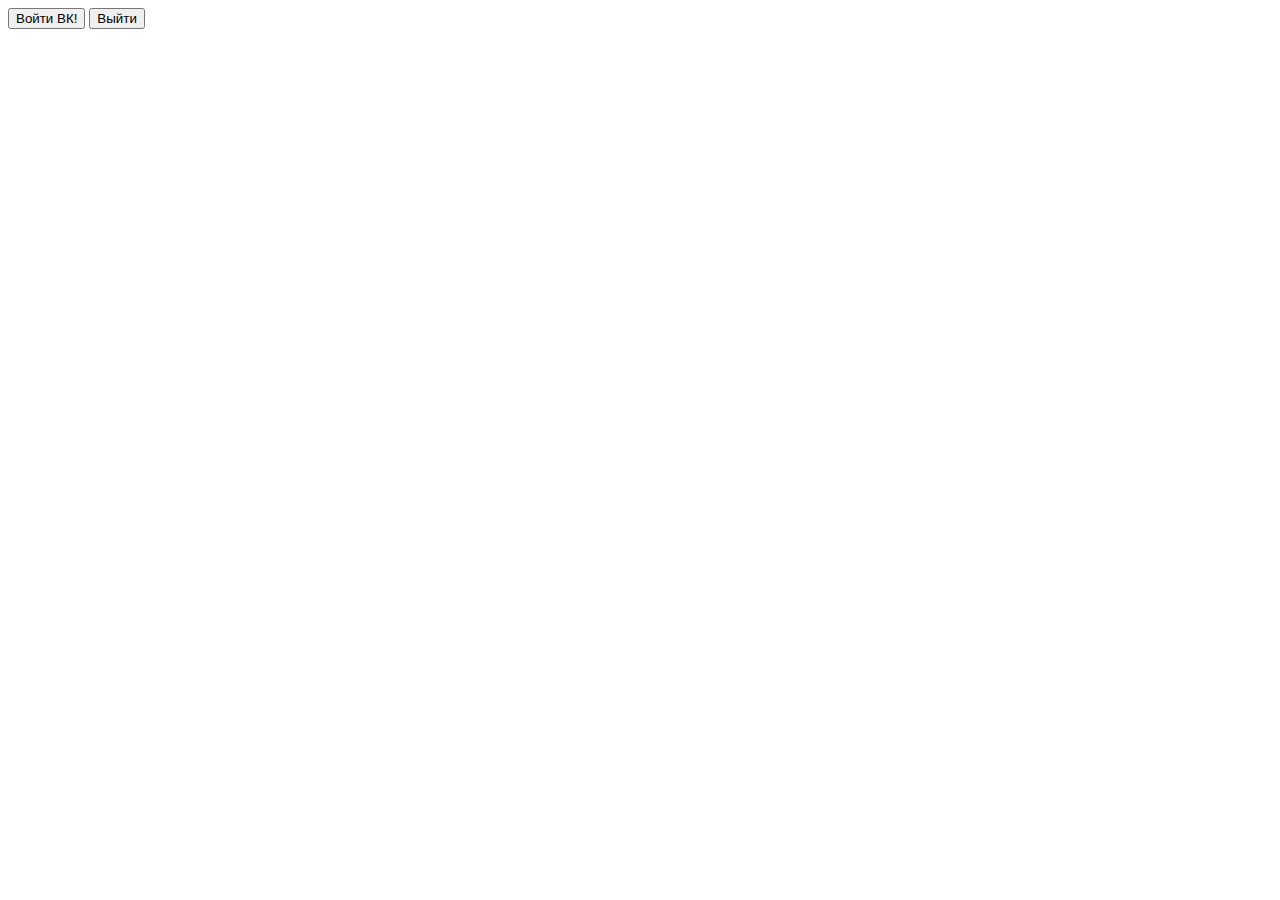
==== src/main/resources/templates/index.html @ 1366f1e5 "add: vk integration" ====
<!DOCTYPE html>
<html lang="en">
<head>
    <meta charset="UTF-8">
    <title>Title</title>
</head>
<body>
<button onclick="clickBtn()">
    Войти ВК!
</button>
<button onclick="logout()">
    Выйти
</button>
</body>
</html>
<script>
    let data  = [[${key_vk}]]
    console.log(data);

    function clickBtn() {
        const uuid = '63248726347156725367128342341298731923';
        const appId = 51955334;
        const redirectUri = 'http://localhost/a';
        const redirect_state = 'hello';

        const query = `uuid=${uuid}&app_id=${appId}&response_type=silent_token&redirect_uri=${redirectUri}&redirect_state=${redirect_state}`;
        console.log("Hello")
        location.assign(`https://id.vk.com/auth?${query}`);
    }

    function logout() {
        let currentUrl = window.location.href;
        fetch('/logout1', {
                method: 'GET',
                credentials: 'same-origin'
            }
        )
            .then(response => {
                if (response.ok) {
                    window.location.href = currentUrl;
                } else {
                    console.error('logout  failed')
                }
            })
    }

</script>
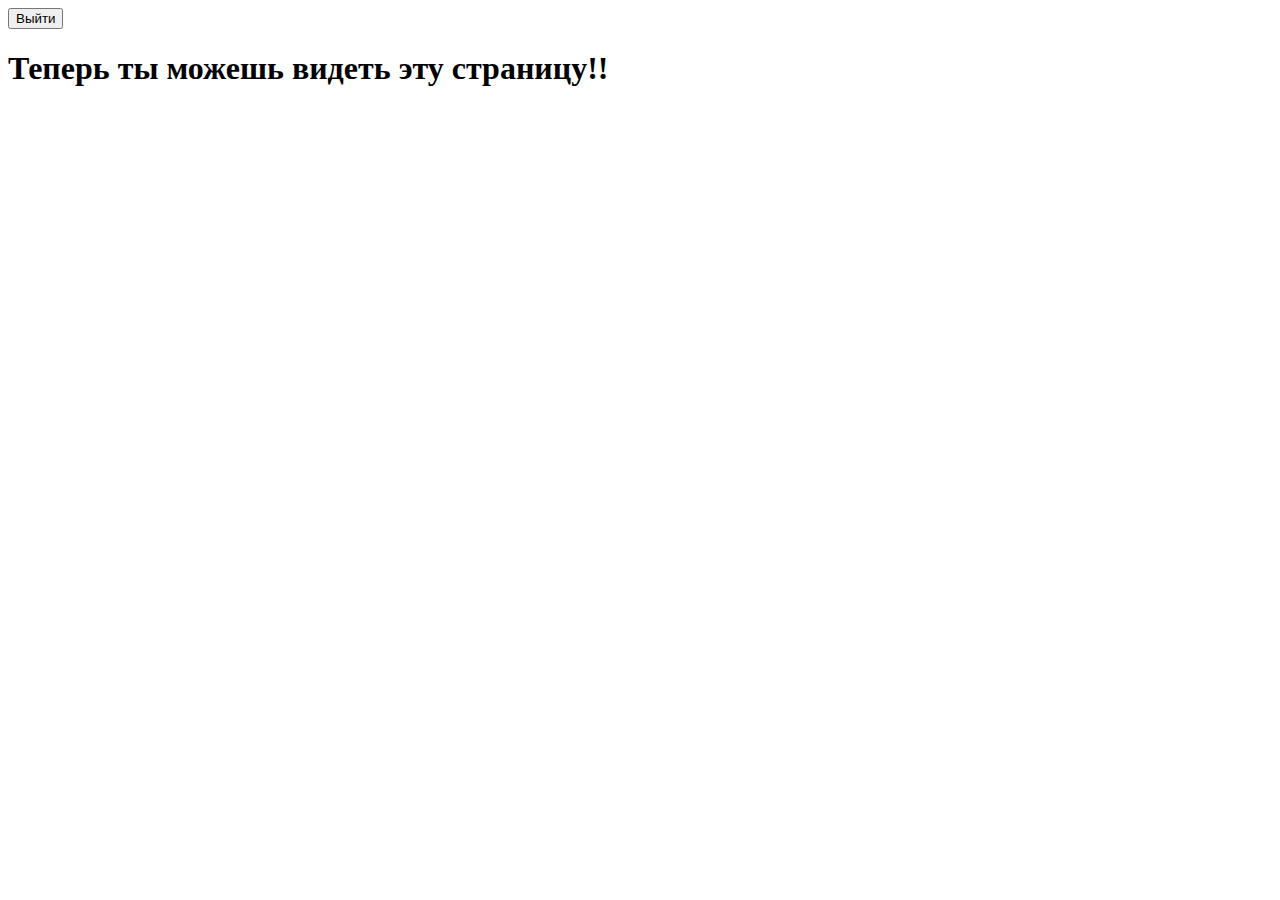
==== commit 53ae6cc8: "add login and signUp pages" ====
--- a/src/main/resources/templates/index.html
+++ b/src/main/resources/templates/index.html
@@ -5,43 +5,11 @@
     <title>Title</title>
 </head>
 <body>
-<button onclick="clickBtn()">
-    Войти ВК!
-</button>
-<button onclick="logout()">
-    Выйти
-</button>
+<a href="/logout">
+    <button>
+        Выйти
+    </button>
+</a>
+<h1> Теперь ты можешь видеть эту страницу!!</h1>
 </body>
 </html>
-<script>
-    let data  = [[${key_vk}]]
-    console.log(data);
-
-    function clickBtn() {
-        const uuid = '63248726347156725367128342341298731923';
-        const appId = 51955334;
-        const redirectUri = 'http://localhost/a';
-        const redirect_state = 'hello';
-
-        const query = `uuid=${uuid}&app_id=${appId}&response_type=silent_token&redirect_uri=${redirectUri}&redirect_state=${redirect_state}`;
-        console.log("Hello")
-        location.assign(`https://id.vk.com/auth?${query}`);
-    }
-
-    function logout() {
-        let currentUrl = window.location.href;
-        fetch('/logout1', {
-                method: 'GET',
-                credentials: 'same-origin'
-            }
-        )
-            .then(response => {
-                if (response.ok) {
-                    window.location.href = currentUrl;
-                } else {
-                    console.error('logout  failed')
-                }
-            })
-    }
-
-</script>